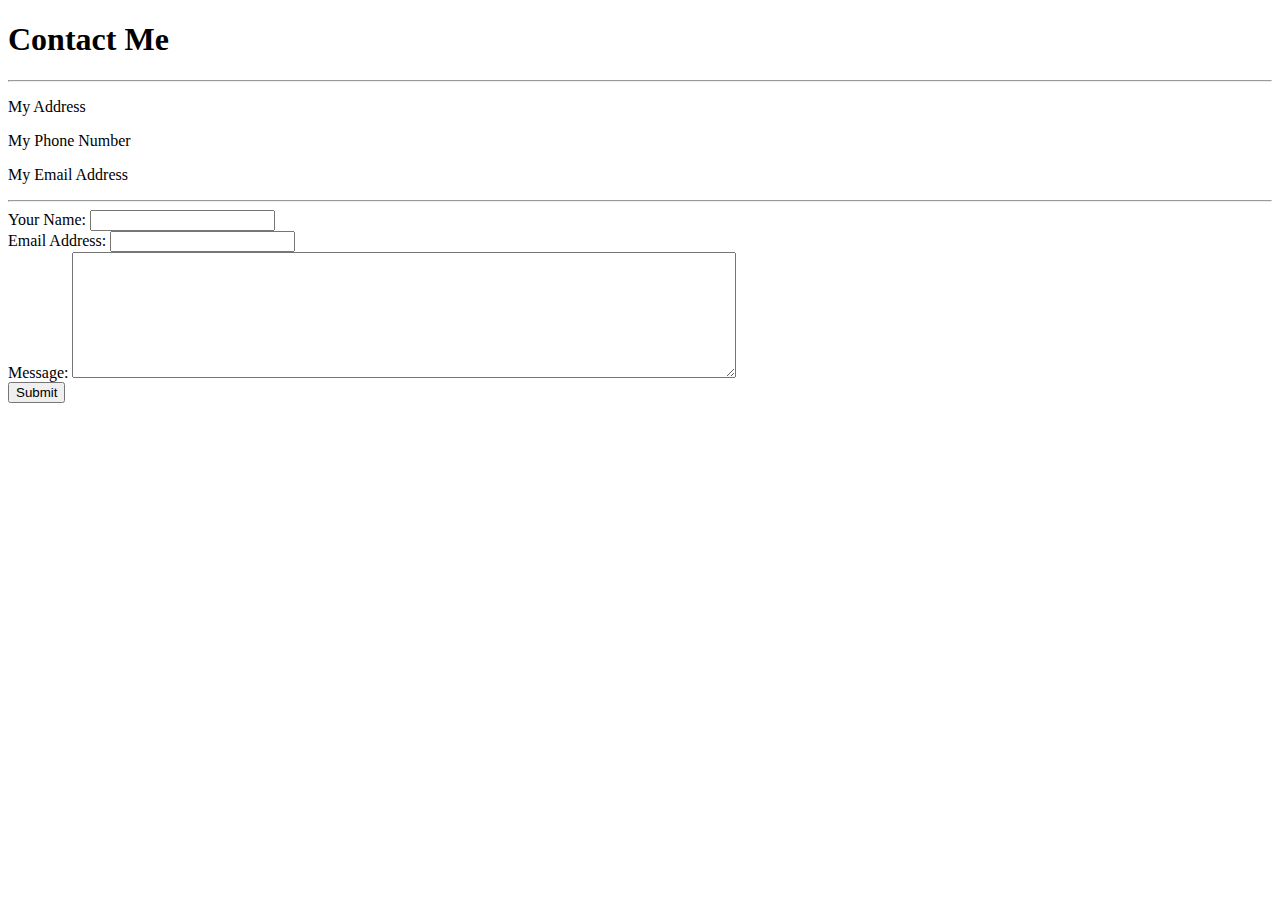
==== contact.html @ 11327798 "Add initial cv website files" ====
<!DOCTYPE html>
<html lang="en" dir="ltr">
  <head>
    <meta charset="utf-8">
    <title>Contact Me</title>
  </head>
  <body>
    <h1>Contact Me</h1>
    <hr>
  <p>My Address</p>
  <p>My Phone Number</p>
  <p>My Email Address</p>
  <hr>
  <form action="mailto:sonikku10@msn.com" method="post" enctype="text/plain">
    <label>Your Name:</label>
      <input type="text" name="yourName"><br>
    <label>Email Address:</label>
      <input type="email" name="yourEmail"><br>
    <label>Message:</label>
    <textarea name="yourMessage" rows="8" cols="80"></textarea><br>
      <input type="Submit" name="">
  </form>
  </body>
</html>
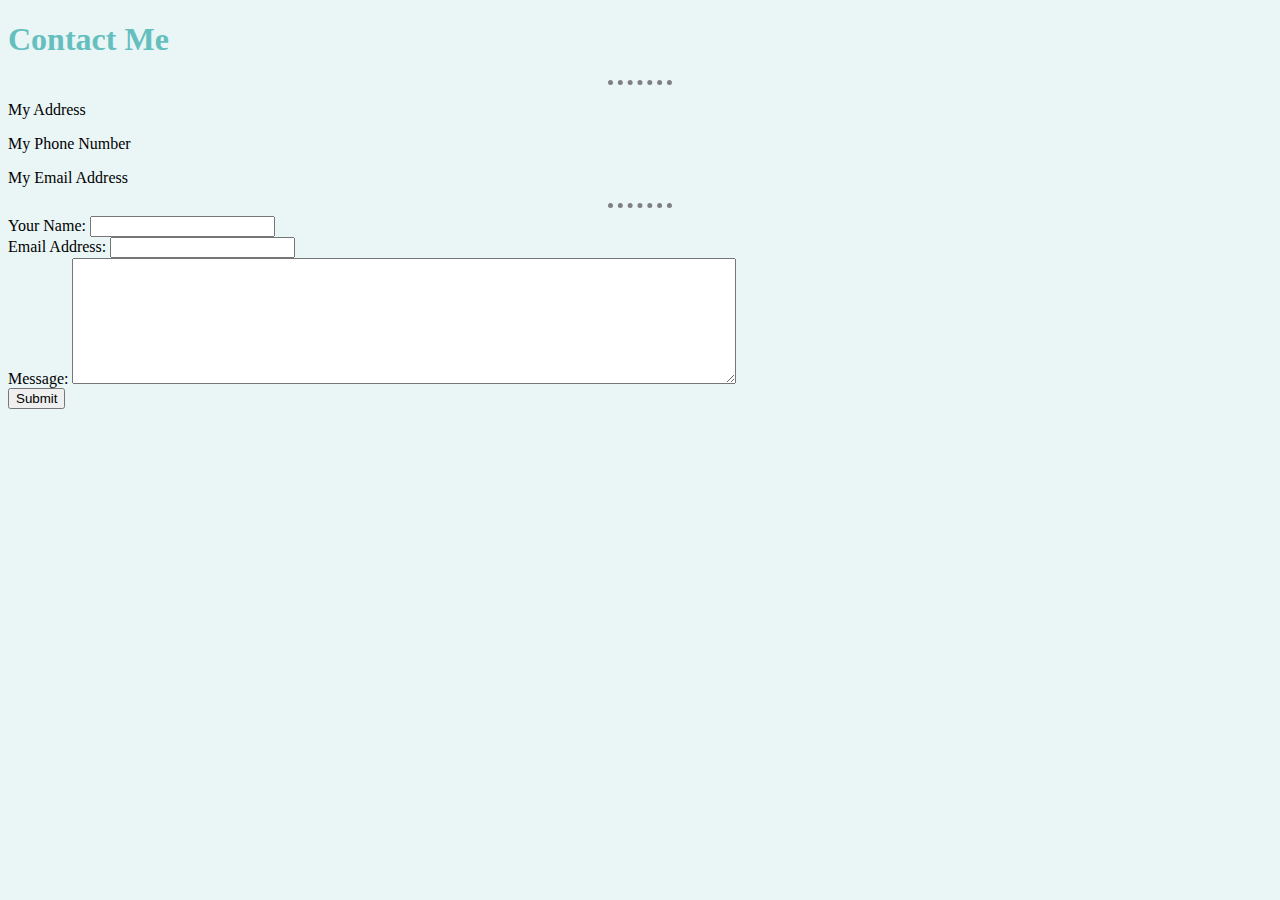
==== commit 0fe46045: "Add files via upload" ====
--- a/contact.html
+++ b/contact.html
@@ -3,6 +3,7 @@
   <head>
     <meta charset="utf-8">
     <title>Contact Me</title>
+    <link rel="stylesheet" href="css/styles.css">
   </head>
   <body>
     <h1>Contact Me</h1>
--- a/css/styles.css
+++ b/css/styles.css
@@ -0,0 +1,22 @@
+body {
+  background-color: #EAF6F6;
+}
+
+hr {
+  border-style: dotted none none;
+  border-color: grey;
+  border-width: 5px;
+  width: 5%;
+}
+
+h1 {
+  color: #66BFBF;
+}
+
+h3 {
+  color: #66BFBF;
+}
+
+.circular {
+  border-radius: 100%;
+}
